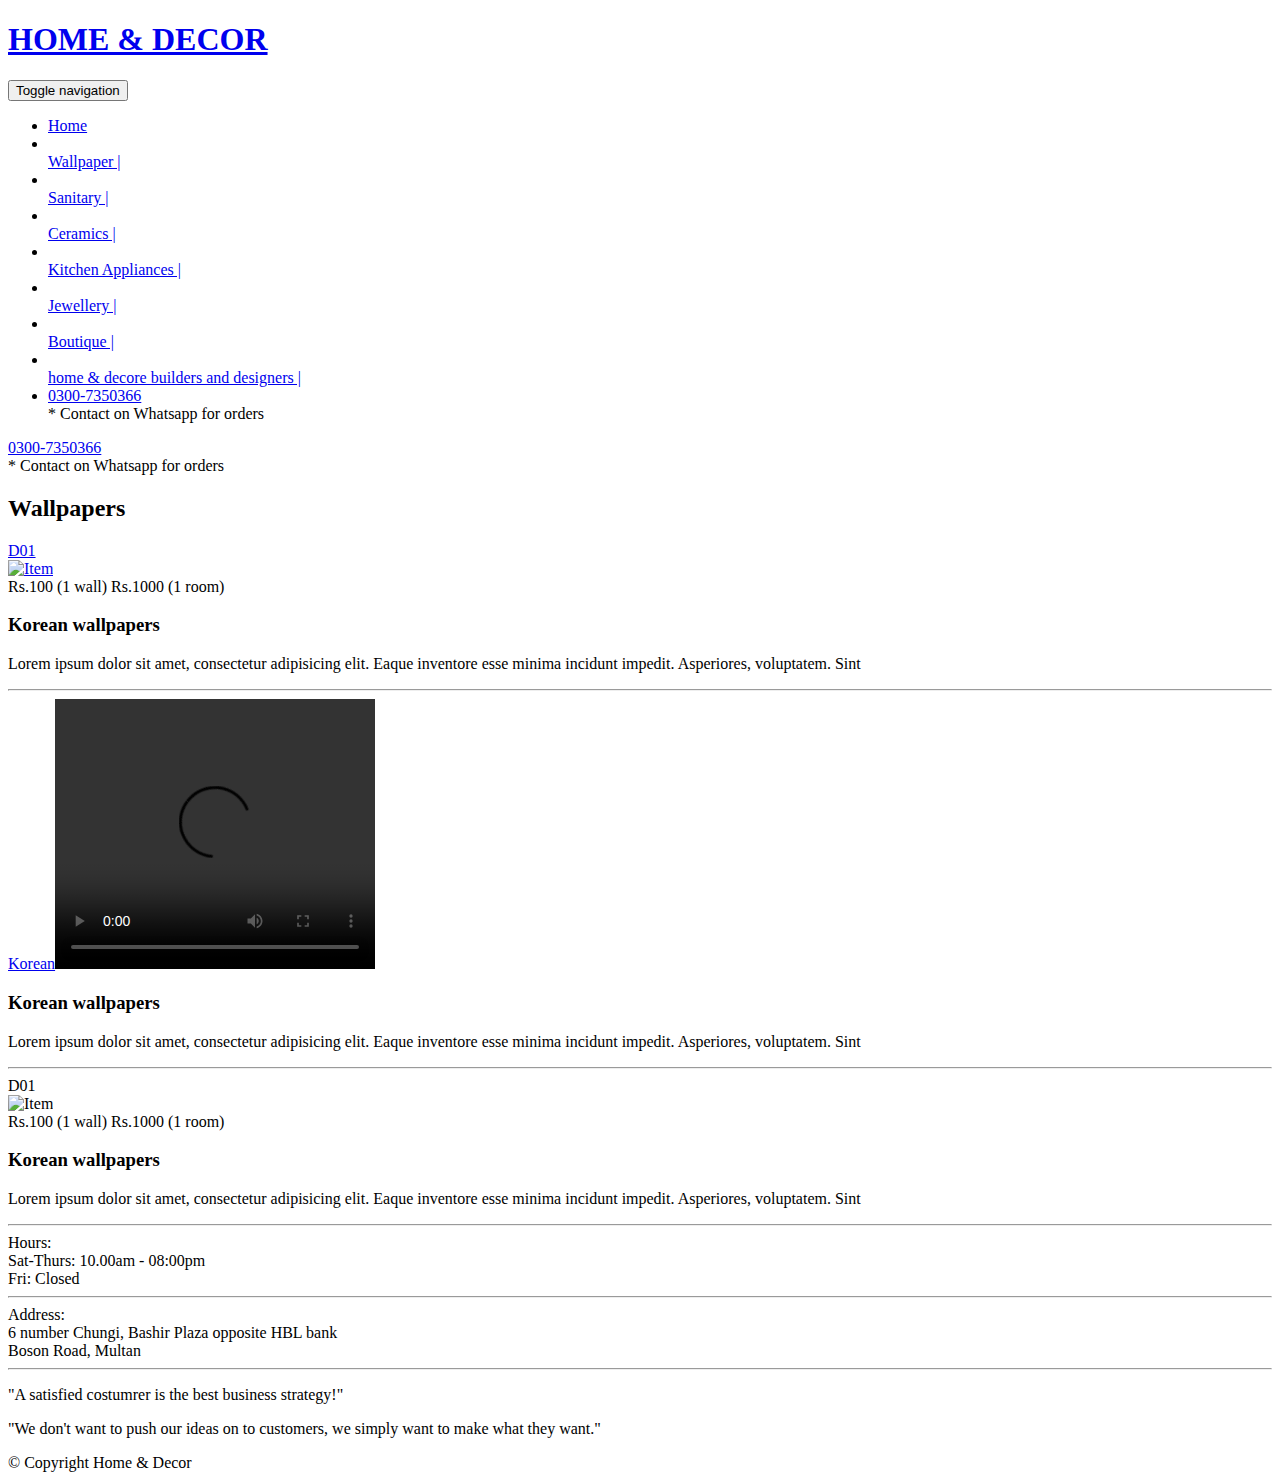
==== home&decore/ceramics.html @ 07af0e2d "Add files via upload" ====
<!doctype html>
<html lang="en">
  <head>
    <meta charset="utf-8">
    <meta http-equiv="X-UA-Compatible" content="IE=edge">
    <meta name="viewport" content="width=device-width, initial-scale=1">
    <title>CERAMICS</title>
    <link rel="stylesheet" href="css/bootstrap.min.css">
    <link rel="stylesheet" href="css/styles.css">
    <link href='https://fonts.googleapis.com/css?family=Oxygen:400,300,700' rel='stylesheet' type='text/css'>
    <link href='https://fonts.googleapis.com/css?family=Lora' rel='stylesheet' type='text/css'>
  </head>
<body>
  <header>



    <nav id="header-nav" class="navbar navbar-default">
      <div class="container">
        <div class="navbar-header">
          <a href="index.html" class="pull-left hidden-xs">
            <div id="logo-img"></div>
          </a>


        


          <div class="navbar-brand">
            <a href="index.html"><h1>HOME & DECOR</h1></a>
          </div>

          <button id="navbarToggle" type="button" class="navbar-toggle collapsed" data-toggle="collapse" data-target="#collapsable-nav" aria-expanded="false">
            <span class="sr-only">Toggle navigation</span>
            <span class="icon-bar"></span>
            <span class="icon-bar"></span>
            <span class="icon-bar"></span>
          </button>
        </div>
        
        <div id="collapsable-nav" class="collapse navbar-collapse">
           <ul id="nav-list" class="nav navbar-nav navbar-right">
            <li class="visible-xs active">
              <a href="index.html">
                <span class="glyphicon glyphicon-home"></span> Home</a>
            </li>
            <li>
              <a href="wallpaper.html">
                <span></span><br class="hidden-xs">Wallpaper   |</a>
            </li>
            <li>
              <a href="sanitary.html">
                <span></span><br class="hidden-xs"> Sanitary   |</a>
            </li>
            <li>
              <a href="ceramics.html">
                <span></span><br class="hidden-xs"> Ceramics   |</a>
            </li>
                <li>
              <a href="kitchen.html">
                <span></span><br class="hidden-xs"> Kitchen Appliances   |</a>
            </li>
                <li>
              <a href="jewellery.html">
                <span></span><br class="hidden-xs"> Jewellery   |</a>
            </li>
                <li>
              <a href="boutique.html">
                <span></span><br class="hidden-xs"> Boutique   |</a>
            </li>
                <li>
              <a href="hdbuilders.html">
                <span ></span><br class="hidden-xs"> home & decore builders and designers   |</a>
            </li>
            <li id="phone" class="hidden-xs">
              <a href="tel:0300-7350366">
                <span>0300-7350366</span></a><div>* Contact on Whatsapp for orders</div>
            </li>
          </ul><!-- #nav-list -->
        </div><!-- .collapse .navbar-collapse -->
      </div><!-- .container -->
    </nav><!-- #header-nav -->
  </header>

  <div id="call-btn" class="visible-xs">
    <a class="btn" href="tel:0300-7350366">
    <span class="glyphicon glyphicon-earphone"></span>
    0300-7350366
    </a>
  </div>
  <div id="xs-deliver" class="text-center visible-xs">* Contact on Whatsapp for orders</div>




   

  <div id="main-content" class="container">
    <h2 id="menu-categories-title" class="text-center">Wallpapers</h2>
    <div class="text-center">

    </div>

    <section class="row">
      <div class="menu-item-tile col-md-6">
        <div class="row">
          <div class="col-sm-5">
            <div class="menu-item-photo">
              <a href="images/menu/wp1.pdf" target="_blank" >
              <div>D01</div>
              <img class="img-responsive" width="250" height="150" src="images/menu/wall.jpg" alt="Item">
            </div>
                  </a>
              <div class="menu-item-price">Rs.100<span> (1 wall)</span> Rs.1000 <span>(1 room)</span></div>
          </div>
          <div class="menu-item-description col-sm-7">
            <h3 class="menu-item-title">Korean wallpapers</h3>
            <p class="menu-item-details">Lorem ipsum dolor sit amet, consectetur adipisicing elit. Eaque inventore esse minima incidunt impedit. Asperiores, voluptatem. Sint  </p>
          </div>
        </div>
        <hr class="visible-xs">
        </div>
        
       
            <div class="menu-item-tile col-md-6">
        <div class="row">
          <div class="col-sm-5">
            </div>
                  <li><a href="#" class="video_trigger">Korean</a><video width="320" height="270" controls>
                    <source src="videos/joker.mp4"  type="video/mp4; codecs=avc1.42E01E, mp4a.40.2">
        </video></li>
        </ul> 
          <div class="menu-item-description col-sm-7">
            <h3 class="menu-item-title">Korean wallpapers</h3>
            <p class="menu-item-details">Lorem ipsum dolor sit amet, consectetur adipisicing elit. Eaque inventore esse minima incidunt impedit. Asperiores, voluptatem. Sint  </p>
          </div>
        </div>
        <hr class="visible-xs">
        </div>


    <div class="menu-item-tile col-md-6">
        <div class="row">
          <div class="col-sm-5">
            <div class="menu-item-photo">
              <div>D01</div>
              <img class="img-responsive" width="250" height="150" src="images/menu/wall.jpg" alt="Item">
            </div>
                  </a>
              <div class="menu-item-price">Rs.100<span> (1 wall)</span> Rs.1000 <span>(1 room)</span></div>
          </div>
          <div class="menu-item-description col-sm-7">
            <h3 class="menu-item-title">Korean wallpapers</h3>
            <p class="menu-item-details">Lorem ipsum dolor sit amet, consectetur adipisicing elit. Eaque inventore esse minima incidunt impedit. Asperiores, voluptatem. Sint  </p>
          </div>
        </div>
        <hr class="visible-xs">
        </div>

     
    </section>

  </div><!-- End of #main-content -->

  <footer class="panel-footer">
    <div class="container">
      <div class="row">
        <section id="hours" class="col-sm-4">
          <span>Hours:</span><br>
          Sat-Thurs: 10.00am - 08:00pm<br>
          Fri: Closed<br>
          <hr class="visible-xs">
        </section>
        <section id="address" class="col-sm-4">
          <span>Address:</span><br>
          6 number Chungi, Bashir Plaza opposite HBL bank<br>
          Boson Road, Multan
                   <hr class="visible-xs">
        </section>
        <section id="testimonials" class="col-sm-4">
          <p>"A satisfied costumrer is the best business strategy!"</p>
          <p>"We don't want to push our ideas on to customers, we simply want to make what they want."</p>
        </section>
      </div>
      <div class="text-center">&copy; Copyright Home & Decor</div>
    </div>
  </footer>

  <!-- jQuery (Bootstrap JS plugins depend on it) -->
  <script src="js/jquery-2.1.4.min.js"></script>
  <script src="js/bootstrap.min.js"></script>
  <script src="js/script.js"></script>
</body>
</html>
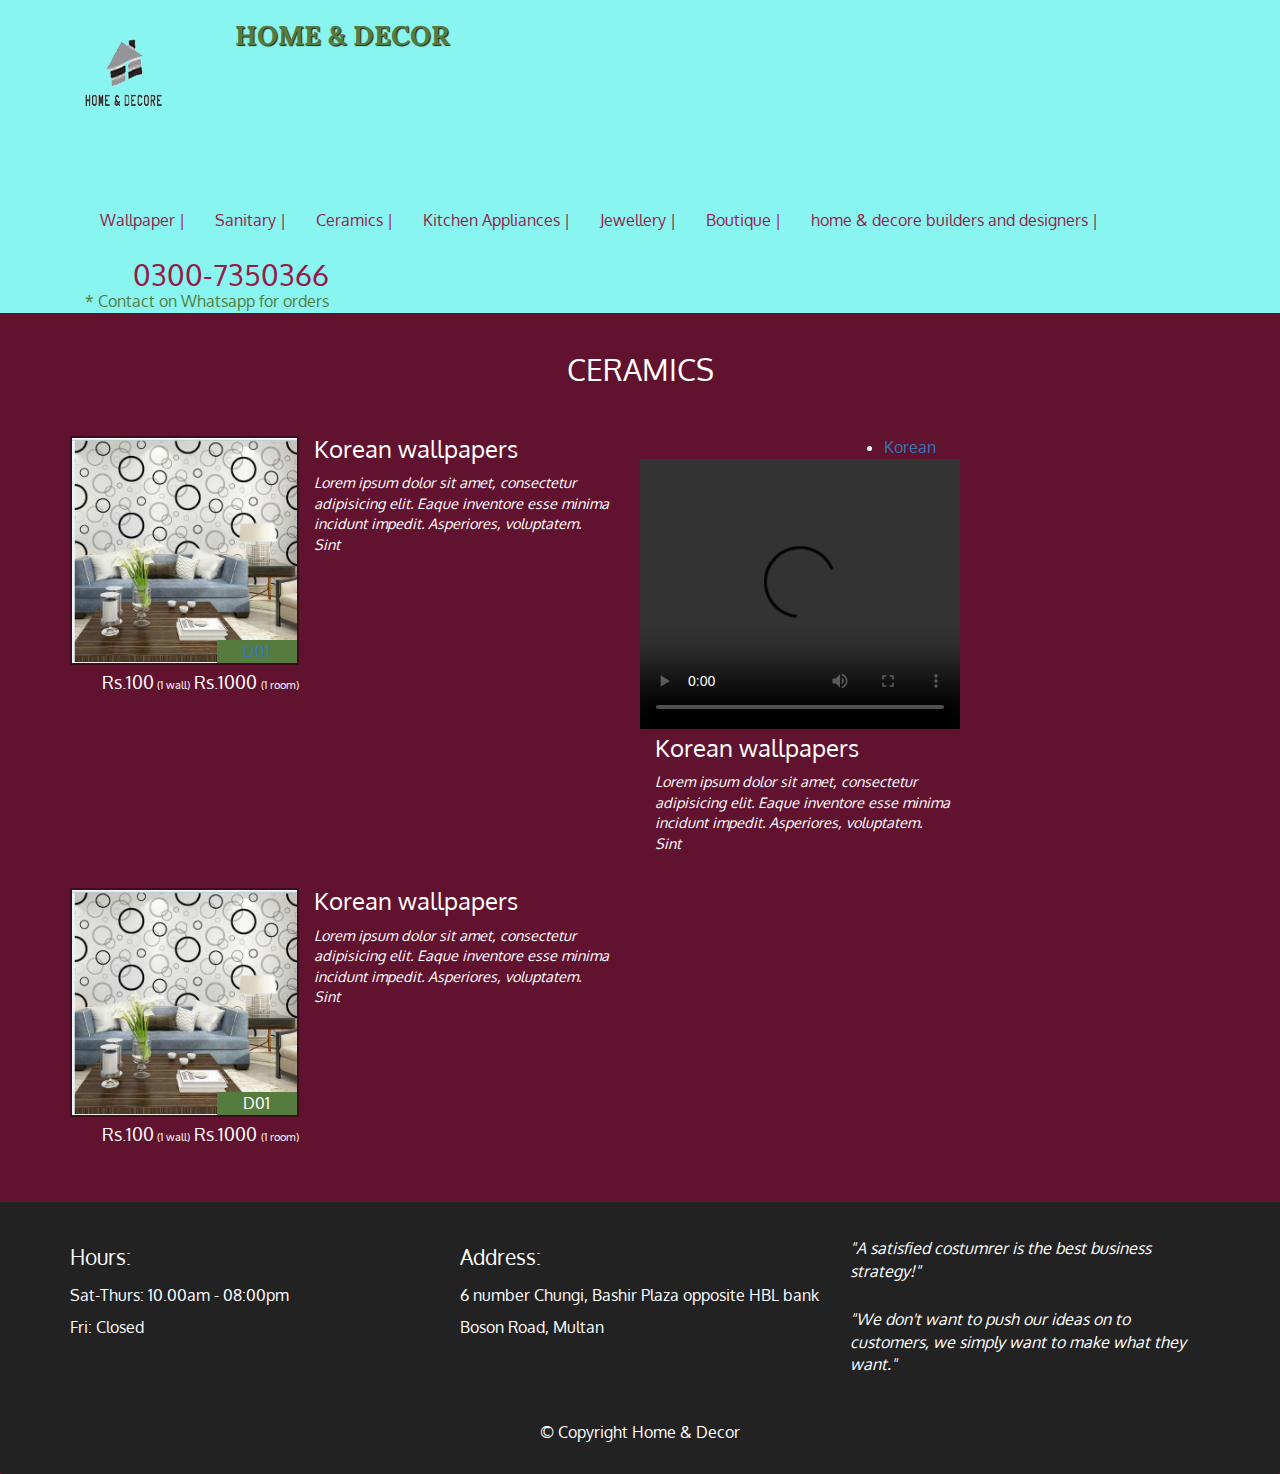
==== commit be329131: "Add files via upload" ====
--- a/home&decore/ceramics.html
+++ b/home&decore/ceramics.html
@@ -96,7 +96,7 @@
    
 
   <div id="main-content" class="container">
-    <h2 id="menu-categories-title" class="text-center">Wallpapers</h2>
+    <h2 id="menu-categories-title" class="text-center">CERAMICS</h2>
     <div class="text-center">
 
     </div>
--- a/home&decore/css/styles.css
+++ b/home&decore/css/styles.css
@@ -0,0 +1,402 @@
+body {
+  font-size: 16px;
+  color: #fff;
+  background-color: #61122f;
+  font-family: 'Oxygen', sans-serif;
+}
+
+/** HEADER **/
+#header-nav {
+  background-color: #89F5F0;
+  border-radius: 0;
+  border: 0;
+}
+
+#logo-img {
+  background: url('../images/restaurant-logo_large.jpg') no-repeat;
+  width: 150px;
+  height: 150px;
+  margin: 0px 15px 10px 0;
+}
+
+
+.navbar-brand {
+  padding-top: 25px;
+}
+.navbar-brand h1 { /* Restaurant name */
+  font-family: 'Lora', serif;
+  color: #557c3e;
+  font-size: 1.5em;
+  text-transform: uppercase;
+  font-weight: bold;
+  text-shadow: 1px 1px 1px #222;
+  margin-top: 0;
+  margin-bottom: 0;
+  line-height: .75;
+}
+.navbar-brand a:hover, .navbar-brand a:focus {
+  text-decoration: none;
+}
+.navbar-brand p { /* Kosher cert */
+  color: #000;
+  text-transform: uppercase;
+  font-size: .7em;
+  margin-top: 15px;
+}
+.navbar-brand p span { /* Star-K */
+  vertical-align: middle;
+}
+
+#nav-list {
+  margin-top: 10px;
+}
+#nav-list a {
+  color: #951C49;
+  text-align: center;
+}
+#nav-list a:hover {
+  background: #E7E7E7;
+}
+#nav-list a span {
+  font-size: 1.8em;
+}
+
+#phone {
+  margin-top: 5px;
+}
+#phone a { /* Phone number */
+  text-align: right;
+  padding-bottom: 0;
+}
+#phone div { /* We Deliver */
+  color: #557c3e;
+  text-align: right;
+  padding-right: 15px;
+}
+
+.navbar-header button.navbar-toggle, .navbar-header .icon-bar {
+  border: 1px solid #61122f;
+}
+.navbar-header button.navbar-toggle {
+  clear: both;
+  margin-top: -30px;
+}
+/* END HEADER */
+
+/* FOOTER */
+.panel-footer {
+  margin-top: 30px;
+  padding-top: 35px;
+  padding-bottom: 30px;
+  background-color: #222;
+  border-top: 0;
+}
+.panel-footer div.row {
+  margin-bottom: 35px;
+}
+#hours, #address {
+  line-height: 2;
+}
+#hours > span, #address > span {
+  font-size: 1.3em;
+}
+#address p {
+  color: #557c3e;
+  font-size: .8em;
+  line-height: 1.8;
+}
+#testimonials {
+  font-style: italic;
+}
+#testimonials p:nth-child(2) {
+  margin-top: 25px;
+}
+/* END FOOTER */
+
+
+
+/* HOME PAGE */
+.container .jumbotron {
+  box-shadow: 0 0 50px #3F0C1F;
+  border: 2px solid #3F0C1F;
+}
+
+#wp-tile, #sanitary-tile, #c-tile, #ka-tile, #jw-tile, #b-tile, #cos-tile, #hd-tile {
+  height: 250px;
+  width: 100%;
+  margin-bottom: 15px;
+  position: relative;
+  border: 2px solid #3F0C1F;
+  overflow: hidden;
+}
+#wp-tile:hover, #sanitary-tile:hover, #c-tile:hover, #ka-tile:hover, #jw-tile:hover , #b-tile:hover , #cos-tile:hover , #hd-tile:hover {
+  box-shadow: 0 1px 5px 1px #cccccc;
+}
+#wp-tile {
+  background: url('../images/wallpaper.jpg') no-repeat;
+  background-position: center;
+}
+
+#c-tile {
+  background: url('../images/ceramics.jpg') no-repeat;
+  background-position: center;
+}
+#sanitary-tile {
+  background: url('../images/sanitary.jpg') no-repeat;
+  background-position: center;
+}
+#ka-tile {
+  background: url('../images/kitchen.jpg') no-repeat;
+  background-position: center;
+}
+#jw-tile {
+  background: url('../images/jewellery.jpg') no-repeat;
+  background-position: center;
+}
+#b-tile {
+  background: url('../images/boutique.jpg') no-repeat;
+  background-position: center;
+}
+#cos-tile {
+  background: url('../images/cosmetics.jpg') no-repeat;
+  background-position: center;
+}
+#hd-tile {
+  background: url('../images/hd.jpg') no-repeat;
+  background-position: center;
+}
+#wp-tile span, #sanitary-tile span, #c-tile span, #ka-tile span, #jw-tile span, #b-tile span, #cos-tile span, #hd-tile span {
+  position: absolute;
+  bottom: 0;
+  right: 0;
+  width: 100%;
+  text-align: center;
+  font-size: 1.6em;
+  text-transform: uppercase;
+  background-color: #000;
+  color: #fff;
+  opacity: .8;
+}
+/* END HOME PAGE */
+
+/* MENU CATEGORIES PAGE */
+.category-tile { 
+  position: relative;
+  border: 2px solid #3F0C1F;
+  overflow: hidden;
+  width: 200px;
+  height: 200px;
+  margin: 0 auto 15px;
+}
+.category-tile span {
+  position: absolute;
+  bottom: 0;
+  right: 0;
+  width: 100%;
+  text-align: center;
+  font-size: 1.2em;
+  text-transform: uppercase;
+  background-color: #000;
+  color: #fff;
+  opacity: .8;
+}
+.category-tile:hover {
+  box-shadow: 0 1px 5px 1px #cccccc;
+}
+
+
+#menu-categories-title + div {
+  margin-bottom: 50px;
+}
+/* END MENU CATEGORIES PAGE */
+
+/* SINGLE CATEGORY PAGE */
+.menu-item-tile {
+  margin-bottom: 25px;
+}
+.menu-item-tile hr {
+  width: 80%;
+}
+.menu-item-tile .menu-item-price {
+  font-size: 1.1em;
+  text-align: right;
+  margin-top: -15px;
+  margin-right: -15px;
+}
+.menu-item-tile .menu-item-price span {
+  font-size: .6em;
+}
+.menu-item-photo {
+  position: relative;
+  border: 2px solid #3F0C1F; 
+  overflow: hidden;
+  padding: 0;
+  margin-right: -15px;
+  margin-left: auto;
+  margin-bottom: 20px;
+  max-width: 250px;
+}
+.menu-item-photo div {
+  position: absolute;
+  bottom: 0;
+  right: 0;
+  width: 80px;
+  background-color: #557c3e;
+  text-align: center;
+}
+.menu-item-description {
+  padding-right: 30px;
+}
+h3.menu-item-title {
+  margin: 0 0 10px;
+}
+.menu-item-details {
+  font-size: .9em;
+  font-style: italic;
+}
+/* END SINGLE CATEGORY PAGE */
+
+
+/********** Large devices only **********/
+@media (min-width: 1200px) {
+  .container .jumbotron {
+    background: url('../images/jumbotron_1200.jpg') no-repeat;
+    height: 675px;
+  }
+}
+
+/********** Medium devices only **********/
+@media (min-width: 992px) and (max-width: 1199px) {
+  /* Header */
+  #logo-img {
+    background: url('../images/restaurant-logo_medium.png') no-repeat;
+    width: 100px;
+    height: 100px;
+    margin: 5px 5px 5px 0;
+  }
+  /* End Header */
+
+  /* Home Page */
+  .container .jumbotron {
+    background: url('../images/jumbotron_992.jpg') no-repeat;
+    height: 558px;
+  }
+  /* End Home Page */
+}
+
+/********** Small devices only **********/
+@media (min-width: 768px) and (max-width: 991px) {
+  /* Home Page */
+  .container .jumbotron {
+    background: url('../images/jumbotron_768.jpg') no-repeat;
+    height: 432px;
+  }
+  /* End Home Page */
+}
+
+/********** Extra small devices only **********/
+@media (max-width: 767px) {
+  /* Header */
+  .navbar-brand {
+    padding-top: 10px;
+    height: 80px;
+  }
+  .navbar-brand h1 { /* Restaurant name */
+    padding-top: 10px;
+    font-size: 5vw; /* 1vw = 1% of viewport width */
+  }
+  .navbar-brand p { /* Kosher cert */
+    font-size: .6em;
+    margin-top: 12px;
+  }
+  .navbar-brand p img { /* Star-K */
+    height: 20px;
+  }
+
+  #collapsable-nav a { /* Collapsed nav menu text */
+    font-size: 1.2em;
+  }
+  #collapsable-nav a span { /* Collapsed nav menu glyph */
+    font-size: 1em;
+    margin-right: 5px;
+  }
+
+  #call-btn > a {
+    font-size: 1.5em;
+    display: block;
+    margin: 0 20px;
+    padding: 10px;
+    border: 2px solid #fff;
+    background-color: #f6b319;
+    color: #951c49;
+  }
+  #xs-deliver {
+    margin-top: 5px;
+    font-size: .7em;
+    letter-spacing: .1em;
+    text-transform: uppercase;
+  }
+  /* End Header */
+
+  /* Footer */
+  .panel-footer section {
+    margin-bottom: 30px;
+    text-align: center;
+  }
+  .panel-footer section:nth-child(3) {
+    margin-bottom: 0; /* margin already exists on the whole row */
+  }
+  .panel-footer section hr {
+    width: 50%;
+  }
+  /* End Footer */
+
+  /* Home Page */
+  .container .jumbotron {
+    margin-top: 30px;
+    padding: 0;
+  }
+  #wp-tile, #sanitary-tile, #c-tile, #ka-tile, #jw-tile, #hd-tile, #cos-tile, #b-tile {
+    width: 360px;
+    margin: 0 auto 15px;
+  }
+
+  .menu-item-photo {
+    margin-right: auto;
+  }
+  .menu-item-tile .menu-item-price {
+    text-align: center;
+  }
+  .menu-item-description {
+    text-align: center;;
+  }
+}
+
+
+/********** Super extra small devices Only :-) (e.g., iPhone 4) **********/
+@media (max-width: 479px) {
+  /* Header */
+  .navbar-brand h1 { /* Restaurant name */
+    padding-top: 5px;
+    font-size: 6vw;
+  }
+  /* End Header */
+  
+  /* Home page */
+  #wp-tile, #sanitary-tile, #c-tile, #ka-tile, #jw-tile, #hd-tile, #cos-tile, #b-tile {
+    width: 280px;
+    margin: 0 auto 15px;
+  }
+
+  .col-xxs-12 {
+    position: relative;
+    min-height: 1px;
+    padding-right: 15px;
+    padding-left: 15px;
+    float: left;
+    width: 100%;
+  }
+}
+
+
+
